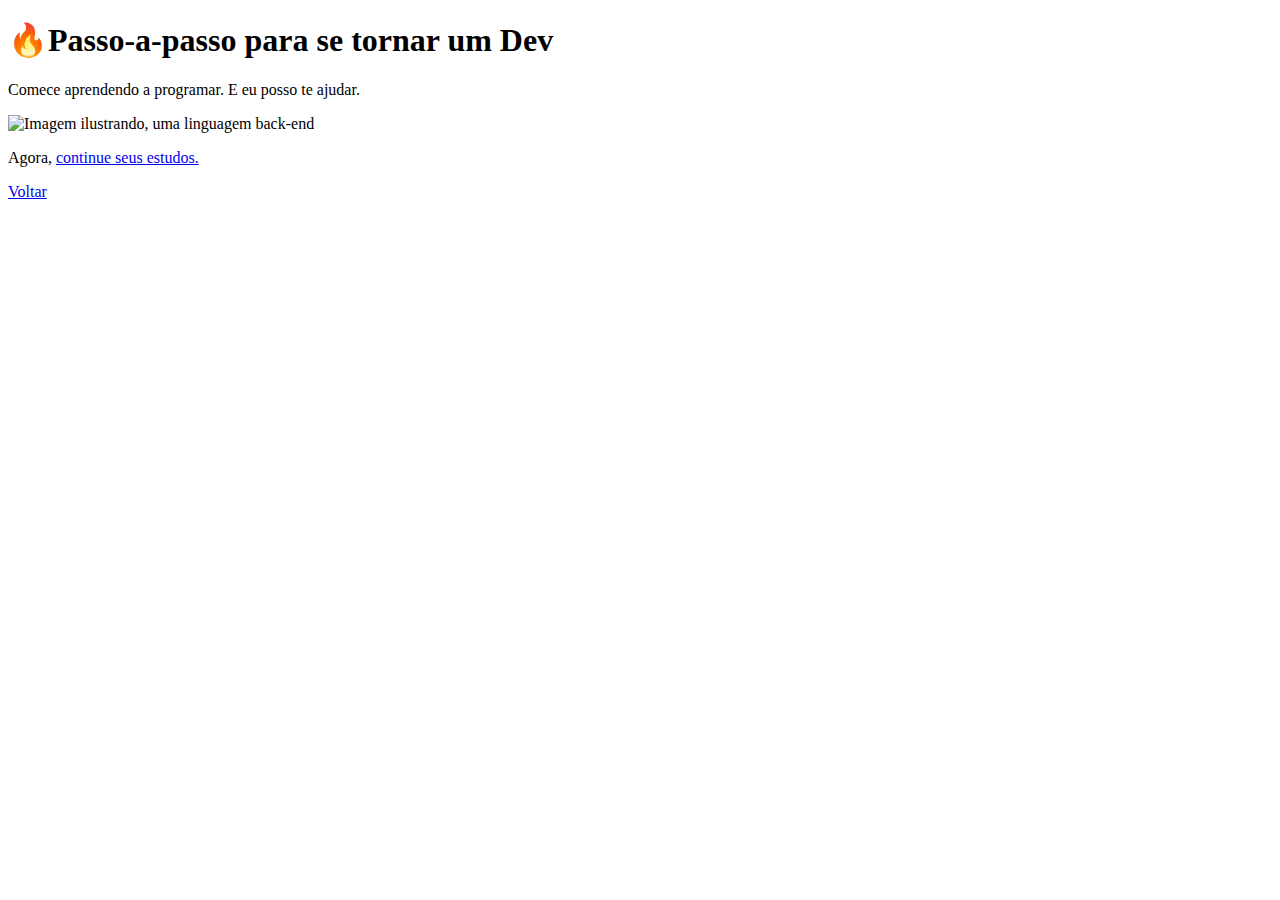
==== dev-cs.html @ d7de4f6d "Adiciona novas páginas ao projeto" ====
<!DOCTYPE html>
<html lang="pt-br">
<head>
    <meta charset="UTF-8">
    <meta http-equiv="X-UA-Compatible" content="IE=edge">
    <meta name="viewport" content="width=device-width, initial-scale=1.0">
    <title>Passo-apasso</title>
    <link rel="stylesheet" href="styles.css">
</head>
<body>

    <h1>🔥Passo-a-passo para se tornar um Dev</h1>
    <p>Comece aprendendo a programar. E eu posso te ajudar.</p>
    <img src="https://raw.githubusercontent.com/ermogenes/aulas-programacao-web/master/content/logo-dev-cs.png" alt="Imagem ilustrando, uma linguagem back-end ">
    <p>Agora, <a href="dev-web.html">continue seus estudos.</a></p>
    <p><a href="index.html">Voltar</a></p>
</body>
</html>
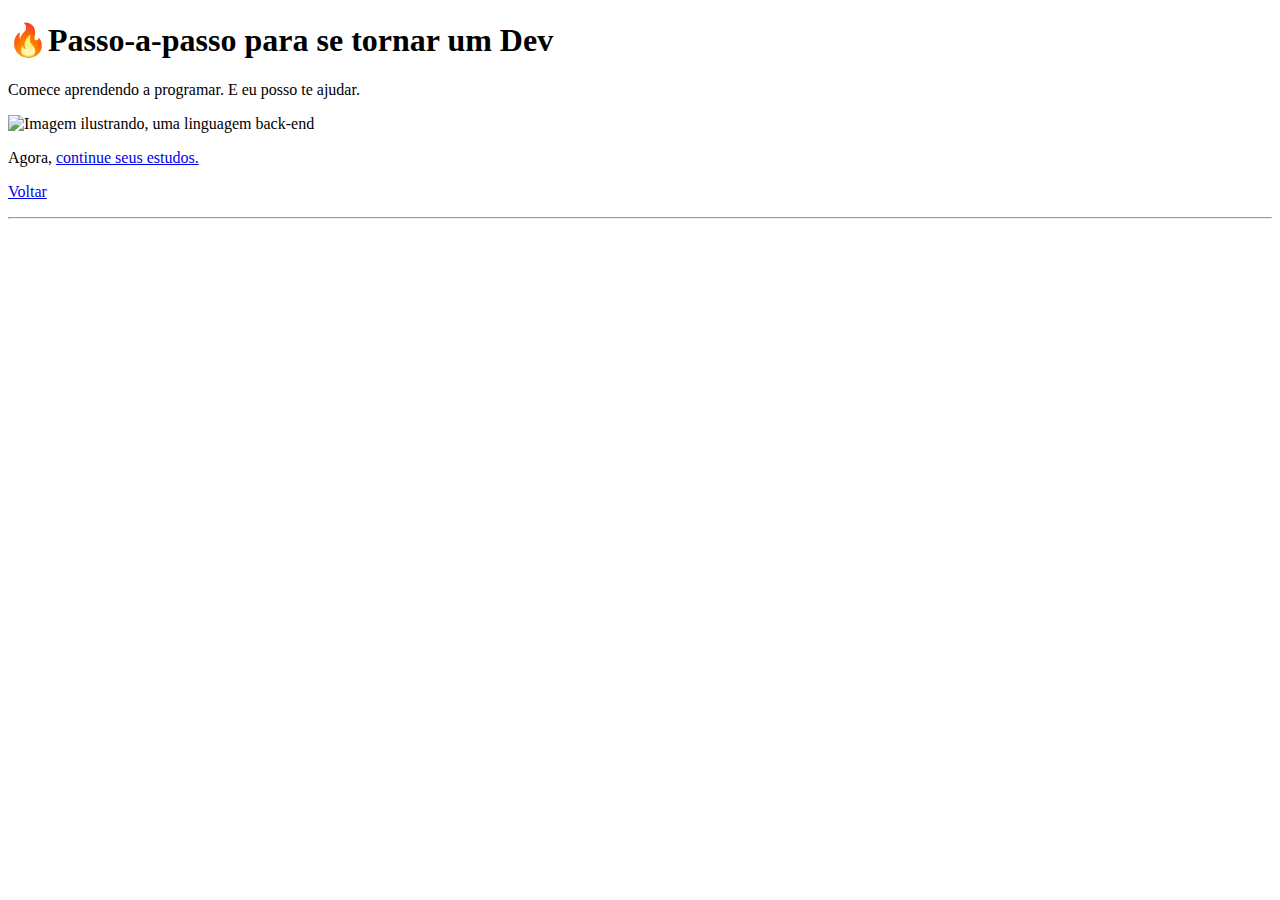
==== commit e7377982: "Adiciona linhas as páginas" ====
--- a/dev-cs.html
+++ b/dev-cs.html
@@ -14,5 +14,6 @@
     <img src="https://raw.githubusercontent.com/ermogenes/aulas-programacao-web/master/content/logo-dev-cs.png" alt="Imagem ilustrando, uma linguagem back-end ">
     <p>Agora, <a href="dev-web.html">continue seus estudos.</a></p>
     <p><a href="index.html">Voltar</a></p>
+    <hr>
 </body>
 </html>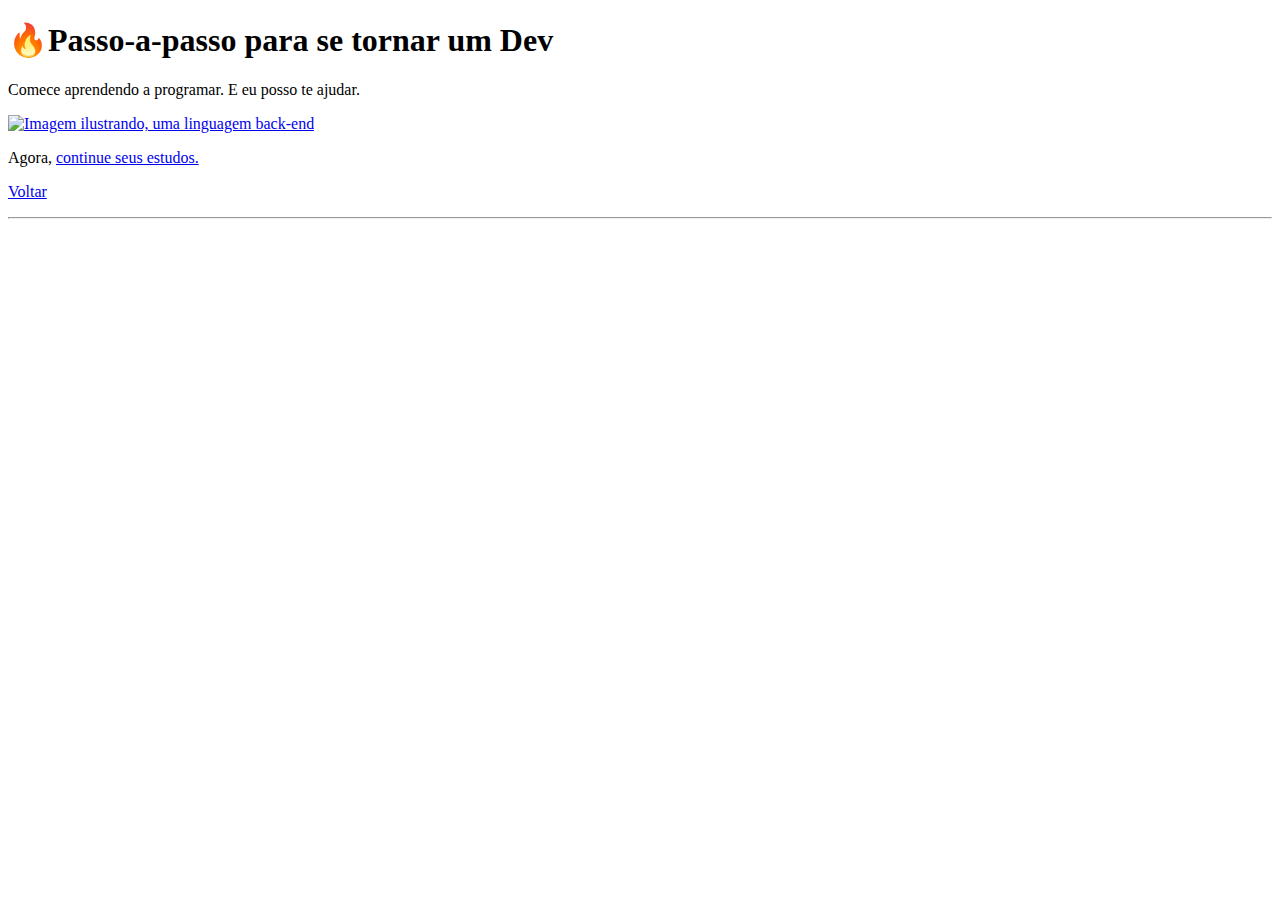
==== commit f690662f: "Adiciona links" ====
--- a/dev-cs.html
+++ b/dev-cs.html
@@ -11,7 +11,7 @@
 
     <h1>🔥Passo-a-passo para se tornar um Dev</h1>
     <p>Comece aprendendo a programar. E eu posso te ajudar.</p>
-    <img src="https://raw.githubusercontent.com/ermogenes/aulas-programacao-web/master/content/logo-dev-cs.png" alt="Imagem ilustrando, uma linguagem back-end ">
+    <a href="https://github.com/ermogenes/aulas-programacao-csharp"><img src="https://raw.githubusercontent.com/ermogenes/aulas-programacao-web/master/content/logo-dev-cs.png" alt="Imagem ilustrando, uma linguagem back-end "></a>
     <p>Agora, <a href="dev-web.html">continue seus estudos.</a></p>
     <p><a href="index.html">Voltar</a></p>
     <hr>
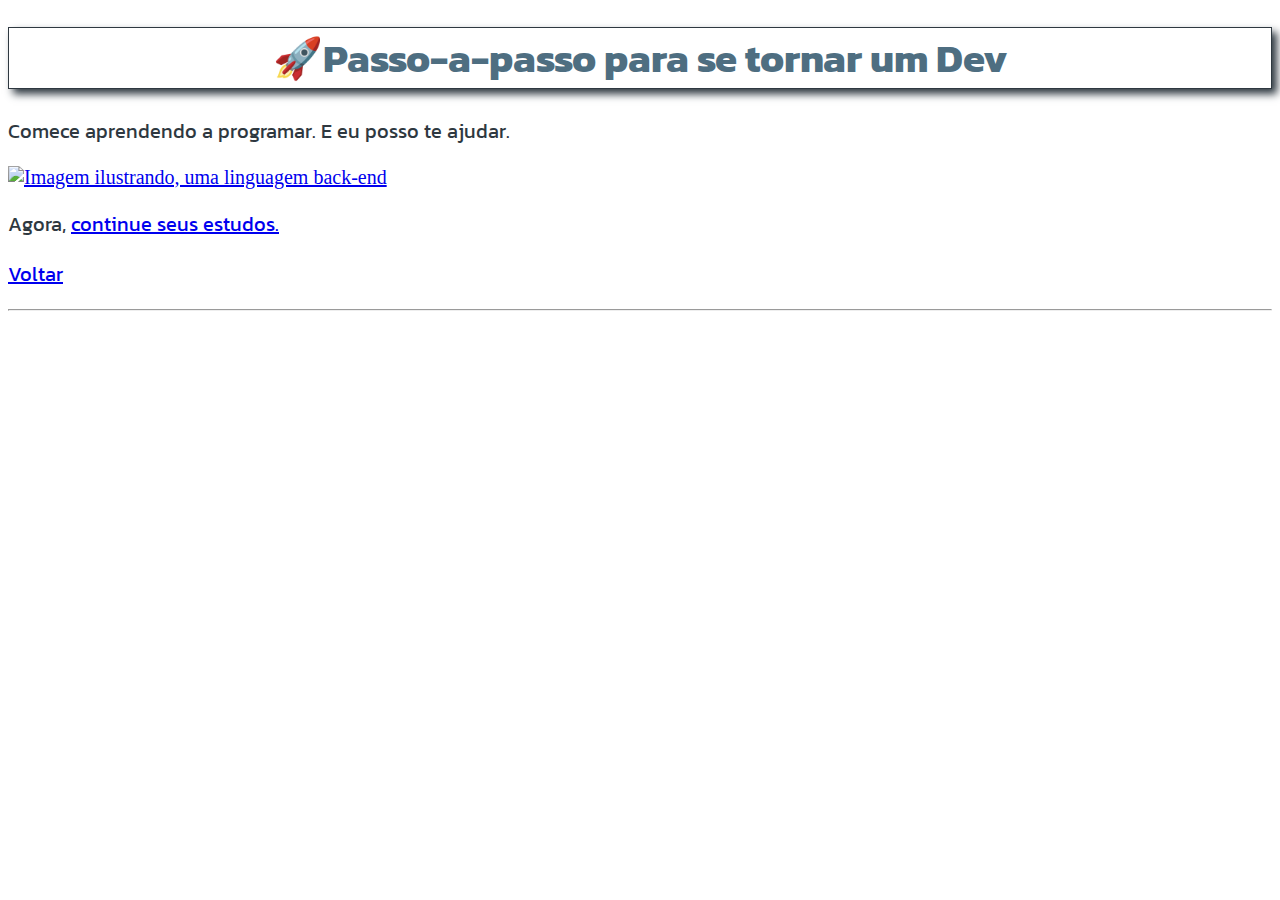
==== commit 814959e2: "Adiciona estilos  tipiogragia e estilos" ====
--- a/dev-cs.html
+++ b/dev-cs.html
@@ -9,7 +9,7 @@
 </head>
 <body>
 
-    <h1>🔥Passo-a-passo para se tornar um Dev</h1>
+    <h1>🚀Passo-a-passo para se tornar um Dev</h1>
     <p>Comece aprendendo a programar. E eu posso te ajudar.</p>
     <a href="https://github.com/ermogenes/aulas-programacao-csharp"><img src="https://raw.githubusercontent.com/ermogenes/aulas-programacao-web/master/content/logo-dev-cs.png" alt="Imagem ilustrando, uma linguagem back-end "></a>
     <p>Agora, <a href="dev-web.html">continue seus estudos.</a></p>
--- a/styles.css
+++ b/styles.css
@@ -0,0 +1,31 @@
+@import url('https://fonts.googleapis.com/css2?family=Kanit:wght@200;600&display=swap');
+
+
+
+body {
+
+font-size: 20px;
+
+}
+
+p {
+
+font-family: 'Kanit', sans-serif;
+color: #2E3840;
+
+}
+
+
+h1 {
+
+text-align: center;
+font-family: 'Kanit', sans-serif;
+color: #4E6E81;
+border-width: 1px;
+border-style:solid;
+border-color:#2E3840;
+box-shadow: 5px 5px 8px 0 #2e3840;
+
+
+}
+
